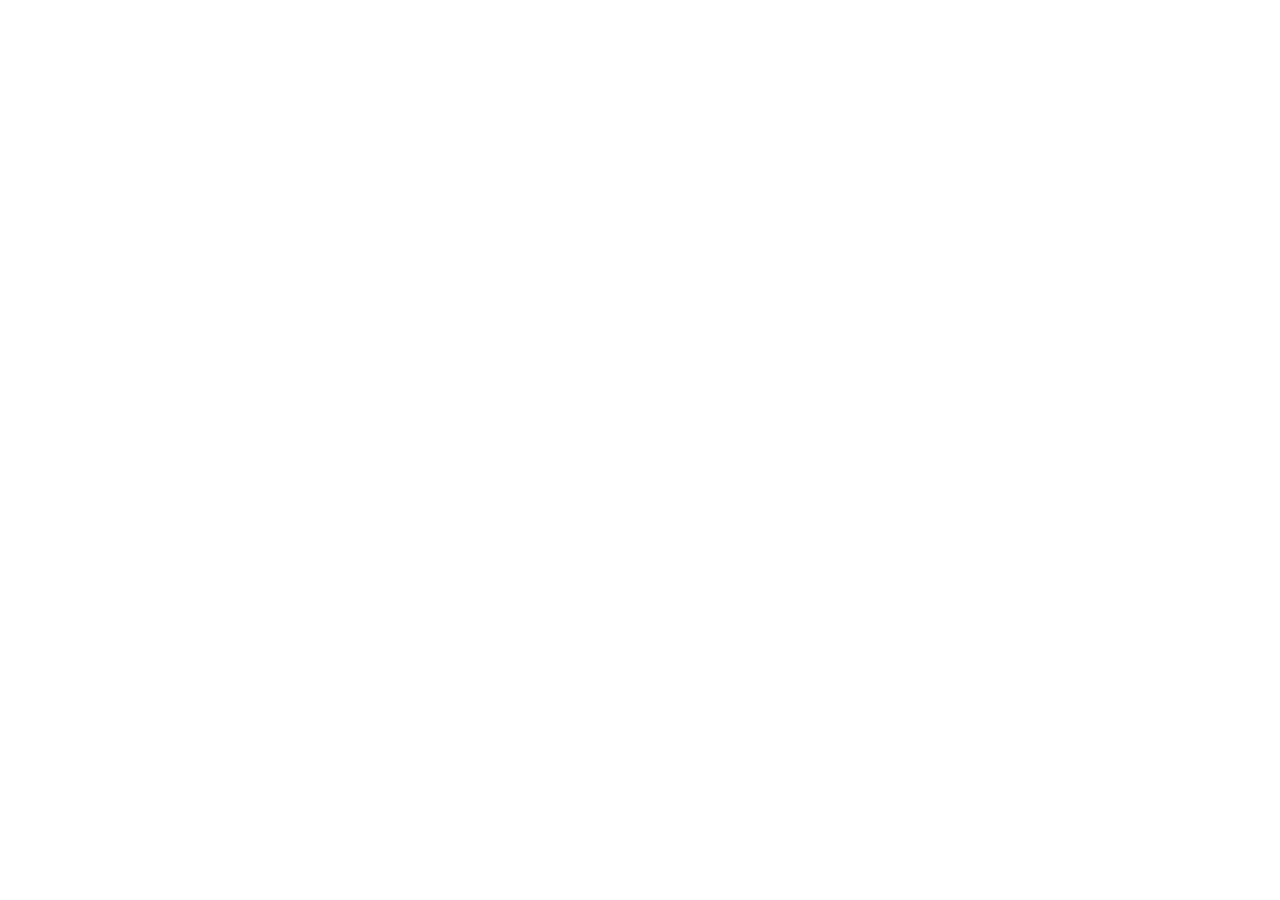
==== index.html @ b15edbd6 "Add files via upload" ====
<!DOCTYPE html>
<html lang="en">
<head>
    <meta charset="UTF-8">
    <meta http-equiv="X-UA-Compatible" content="IE=edge">
    <meta name="viewport" content="width=device-width, initial-scale=1.0">
    <title>Document</title>
    <link rel="stylesheet" href="style.css">
</head>
<body>
    
</body>
</html>
---- style.css ----
:root{ 
    --azul : #2b2d42ff;
    --cinza: #8d99aeff;
    --platina: #edf2f4ff;
    --vemelho: #ef233cff;
}
body{
    background: var(cinza)
}
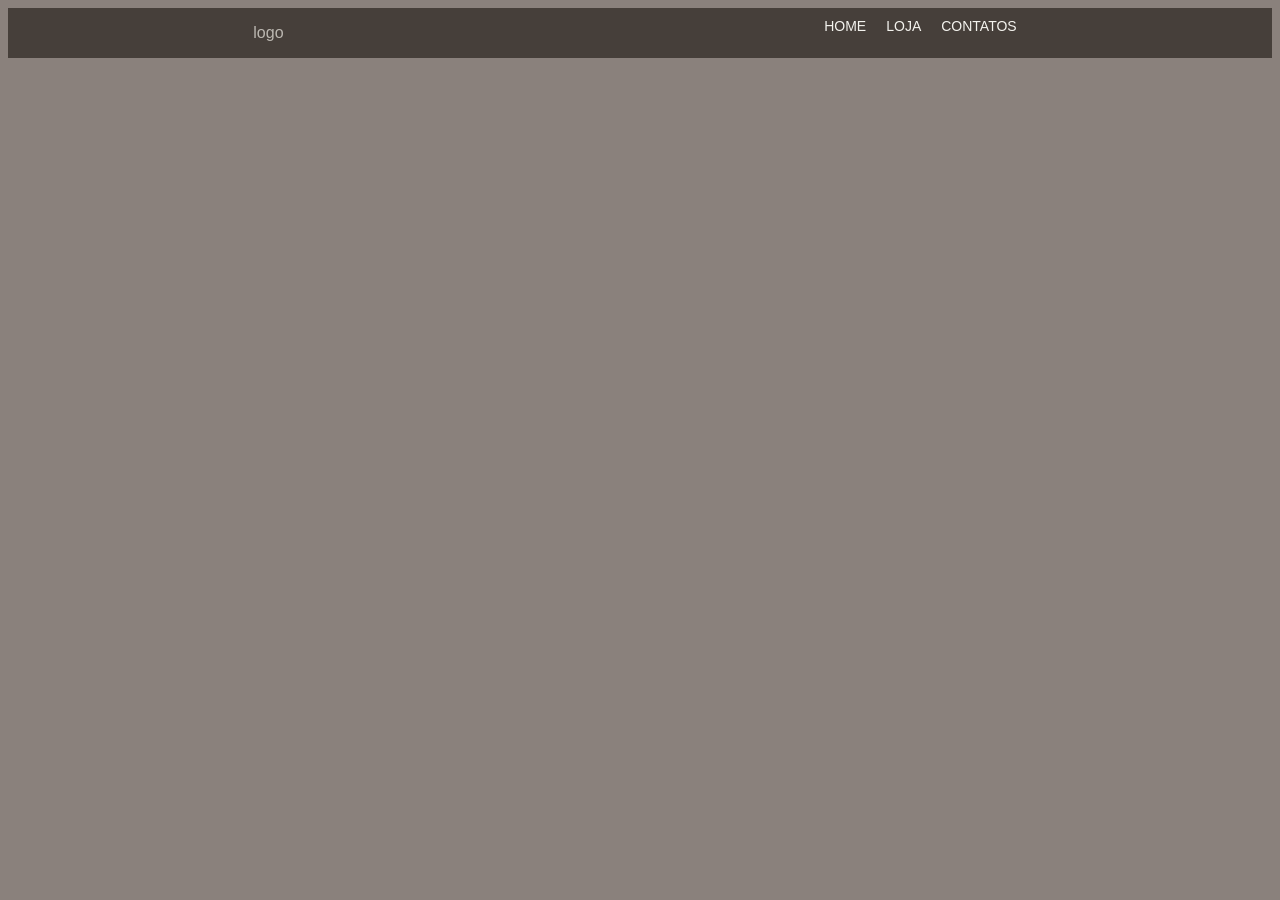
==== commit a44f89ed: "Add files via upload" ====
--- a/index.html
+++ b/index.html
@@ -1,13 +1,29 @@
 <!DOCTYPE html>
-<html lang="en">
+<html lang="pt-br">
+
 <head>
     <meta charset="UTF-8">
     <meta http-equiv="X-UA-Compatible" content="IE=edge">
     <meta name="viewport" content="width=device-width, initial-scale=1.0">
-    <title>Document</title>
+    <title>Blog de ciências</title>
     <link rel="stylesheet" href="style.css">
 </head>
+
 <body>
-    
+    <header>
+        <div>
+            <p>logo</p>
+        </div>
+        <div>
+            <ul class="menu">
+                <li>Home</li>
+                <li>Loja</li>
+                <li>Contatos</li>
+            </ul>
+        </div>
+    </header>
+    <main></main>
+    <footer></footer>
 </body>
+
 </html>
--- a/style.css
+++ b/style.css
@@ -1,12 +1,39 @@
-:root{ 
-    --azul : #2b2d42ff;
-    --cinza: #8d99aeff;
-    --platina: #edf2f4ff;
-    --vemelho: #ef233cff;
-}
-body{
-    background: var(cinza)
+@import url('https://fonts.googleapis.com/css2?family=Bebas+Neue&family=Titillium+Web:ital,wght@0,200;0,300;0,400;0,600;0,700;0,900;1,200;1,300;1,400;1,600;1,700&display=swap');
+
+;
+
+* {
+    margin: 0;
+    padding: 0;
 }
 
+:root {
+    --cinza-chumbo: #463f3aff;
+    --cinza-verde: #8a817cff;
+    --prata: #bcb8b1ff;
+    --branco: #f4f3eeff;
+    --titulo: "Montenegrin Gothic One", serif;
+    --texto: "Raleway", sans-serif;
+}
 
+body {
+    background: var(--cinza-verde);
+    font-family: var(--texto);
+}
 
+header {
+    background-color: var(--cinza-chumbo);
+    display: flex;
+    justify-content: space-around;
+    color: var(--prata);
+}
+
+.menu {
+    display: flex;
+    list-style: none;
+    gap: 20px;
+    margin: 10px;
+    color: var(--branco);
+    text-transform: uppercase;
+    font-size: 14px;
+}
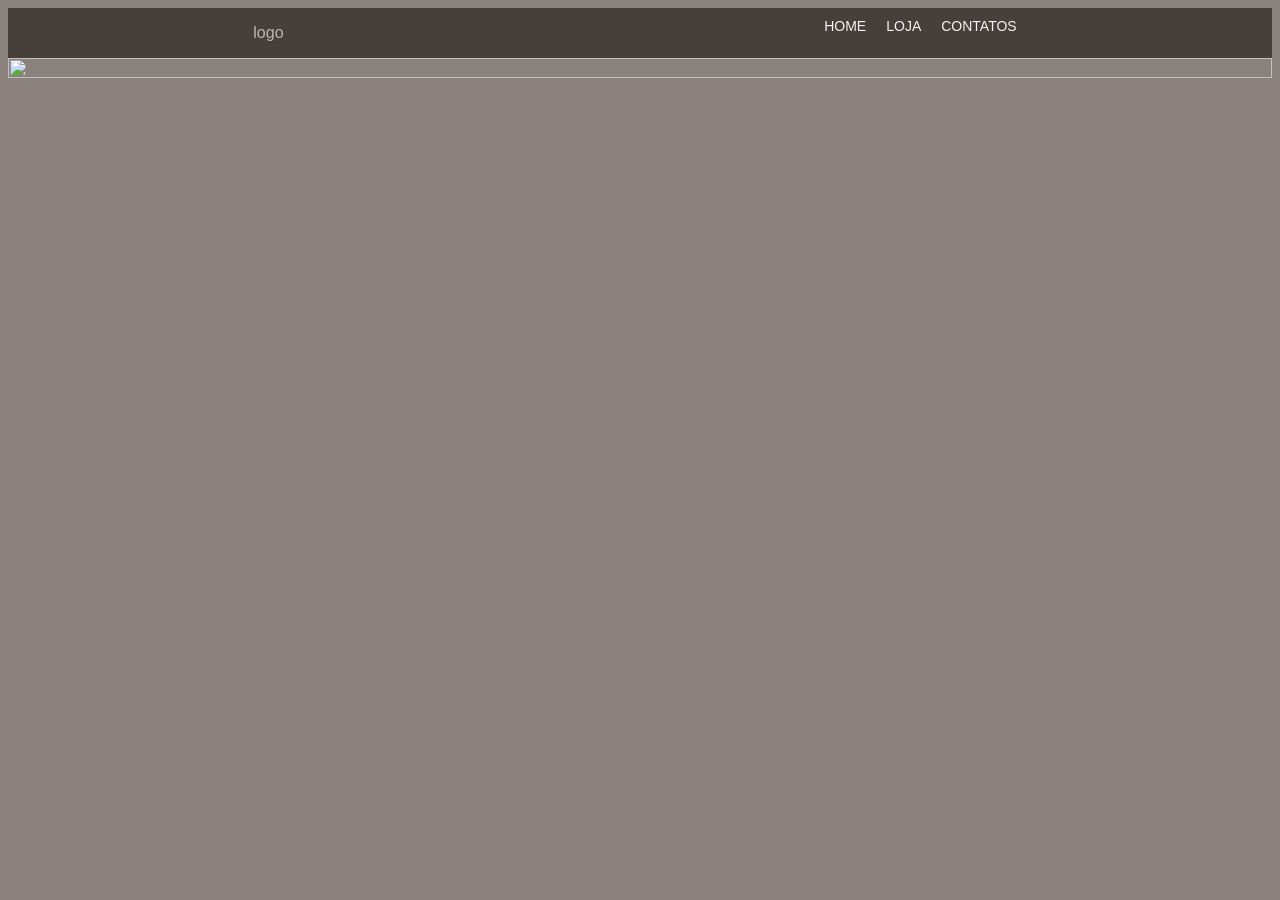
==== commit 33656dcf: "Add files via upload" ====
--- a/index.html
+++ b/index.html
@@ -22,7 +22,9 @@
             </ul>
         </div>
     </header>
-    <main></main>
+    <main>
+      <img class="img-capa" src="img/resenha.jpeg." 
+    </main>
     <footer></footer>
 </body>
 
--- a/style.css
+++ b/style.css
@@ -8,8 +8,8 @@
 }
 
 :root {
-    --cinza-chumbo: #463f3aff;
-    --cinza-verde: #8a817cff;
+    --chumbo: #463f3aff;
+    --cinza: #8a817cff;
     --prata: #bcb8b1ff;
     --branco: #f4f3eeff;
     --titulo: "Montenegrin Gothic One", serif;
@@ -17,12 +17,12 @@
 }
 
 body {
-    background: var(--cinza-verde);
+    background: var(--cinza);
     font-family: var(--texto);
 }
 
 header {
-    background-color: var(--cinza-chumbo);
+    background-color: var(--chumbo);
     display: flex;
     justify-content: space-around;
     color: var(--prata);
@@ -36,4 +36,8 @@
     color: var(--branco);
     text-transform: uppercase;
     font-size: 14px;
+}
+.img-capa{
+width: 100%;
+height: 10%;
 }
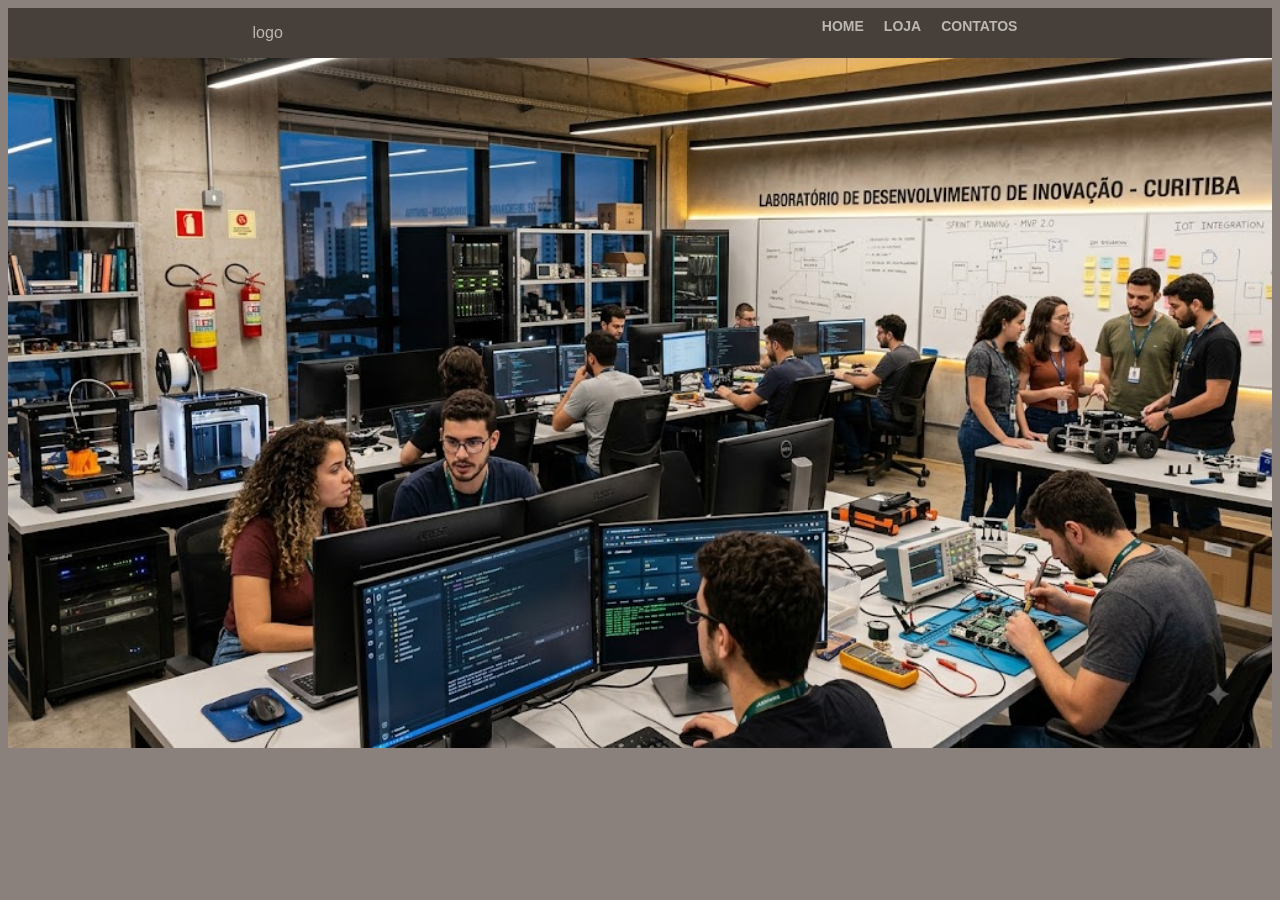
==== commit 4b12fc39: "Add files via upload" ====
--- a/index.html
+++ b/index.html
@@ -16,14 +16,14 @@
         </div>
         <div>
             <ul class="menu">
-                <li>Home</li>
-                <li>Loja</li>
-                <li>Contatos</li>
+               <a href="#"></href> <li>Home</li></a>
+               <a href="#"><li>Loja</li></li></a>
+               <a href="#"><li>Contatos</li></li></a>
             </ul>
         </div>
     </header>
     <main>
-      <img class="img-capa" src="img/resenha.jpeg." 
+        <img class="img-capa" src="img/resenha.jpeg" alt="uhgiug">
     </main>
     <footer></footer>
 </body>
--- a/style.css
+++ b/style.css
@@ -11,7 +11,7 @@
     --chumbo: #463f3aff;
     --cinza: #8a817cff;
     --prata: #bcb8b1ff;
-    --branco: #f4f3eeff;
+    --verde: rgb(238, 244, 238);
     --titulo: "Montenegrin Gothic One", serif;
     --texto: "Raleway", sans-serif;
 }
@@ -33,11 +33,23 @@
     list-style: none;
     gap: 20px;
     margin: 10px;
-    color: var(--branco);
+    color: var(-verde-);
     text-transform: uppercase;
     font-size: 14px;
 }
-.img-capa{
-width: 100%;
-height: 10%;
+
+.menu a {
+    text-decoration: none;
+    color: var(--prata);
+    font-weight: bold;
+}
+
+.menu a:hover {
+    color: var(--prata);
+    transition: 1s;
+}
+
+.img-capa {
+    width: 100%;
+    height: 10%;
 }
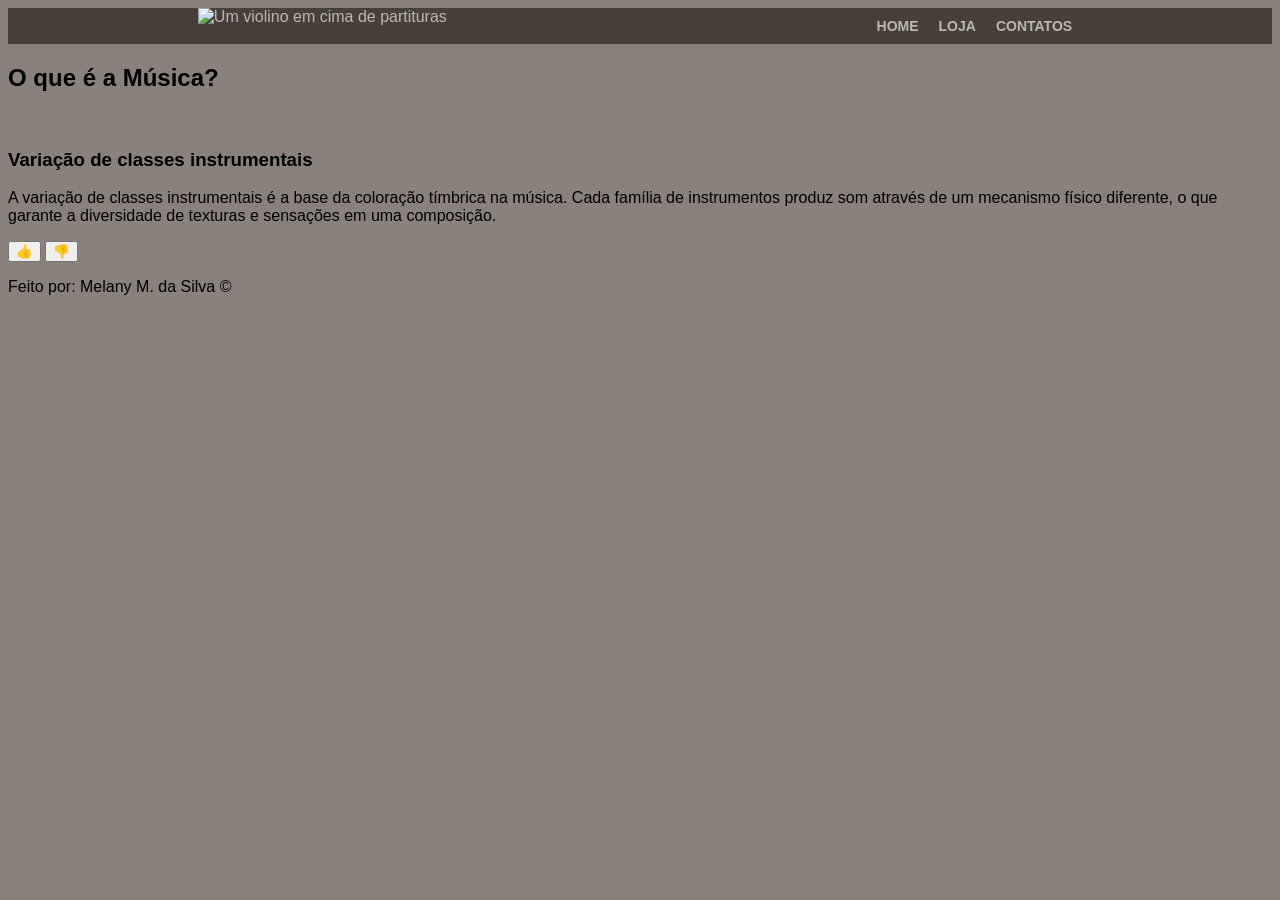
==== commit 74d4aa17: "Add files via upload" ====
--- a/index.html
+++ b/index.html
@@ -3,29 +3,46 @@
 
 <head>
     <meta charset="UTF-8">
-    <meta http-equiv="X-UA-Compatible" content="IE=edge">
     <meta name="viewport" content="width=device-width, initial-scale=1.0">
-    <title>Blog de ciências</title>
+    <title>Blog de Música</title>
     <link rel="stylesheet" href="style.css">
 </head>
 
 <body>
     <header>
         <div>
-            <p>logo</p>
+            <img class="logo" src="img/logo.jpg" alt="Um violino em cima de partituras">
         </div>
         <div>
             <ul class="menu">
-               <a href="#"></href> <li>Home</li></a>
-               <a href="#"><li>Loja</li></li></a>
-               <a href="#"><li>Contatos</li></li></a>
+                <a href="#"></li> Home </li></a>
+                <a href="#"></li> Loja </li></a>
+                <a href="#"></li> Contatos </li></a>
             </ul>
         </div>
     </header>
+
     <main>
-        <img class="img-capa" src="img/resenha.jpeg" alt="uhgiug">
+        <h2>O que é a Música?</h2>
+        <div class="noticias">
+            <div class="card">
+                <img src="" alt="">
+                <h3>Variação de classes instrumentais</h3>
+                <p>A variação de classes instrumentais é a base da coloração tímbrica na música. Cada família de instrumentos produz som através de um mecanismo físico diferente, o que garante a diversidade de texturas e sensações em uma composição.</p>
+                <div class="botoes">
+                    <button>👍</button>
+                    <button>👎</button>
+                </div>
+                <a href="Saiba mais ..."></a>
+
+            </div>
+        </div>
     </main>
-    <footer></footer>
+
+    <footer>
+        <p> Feito por: Melany M. da Silva ©</p>
+    </footer>
+
 </body>
 
 </html>
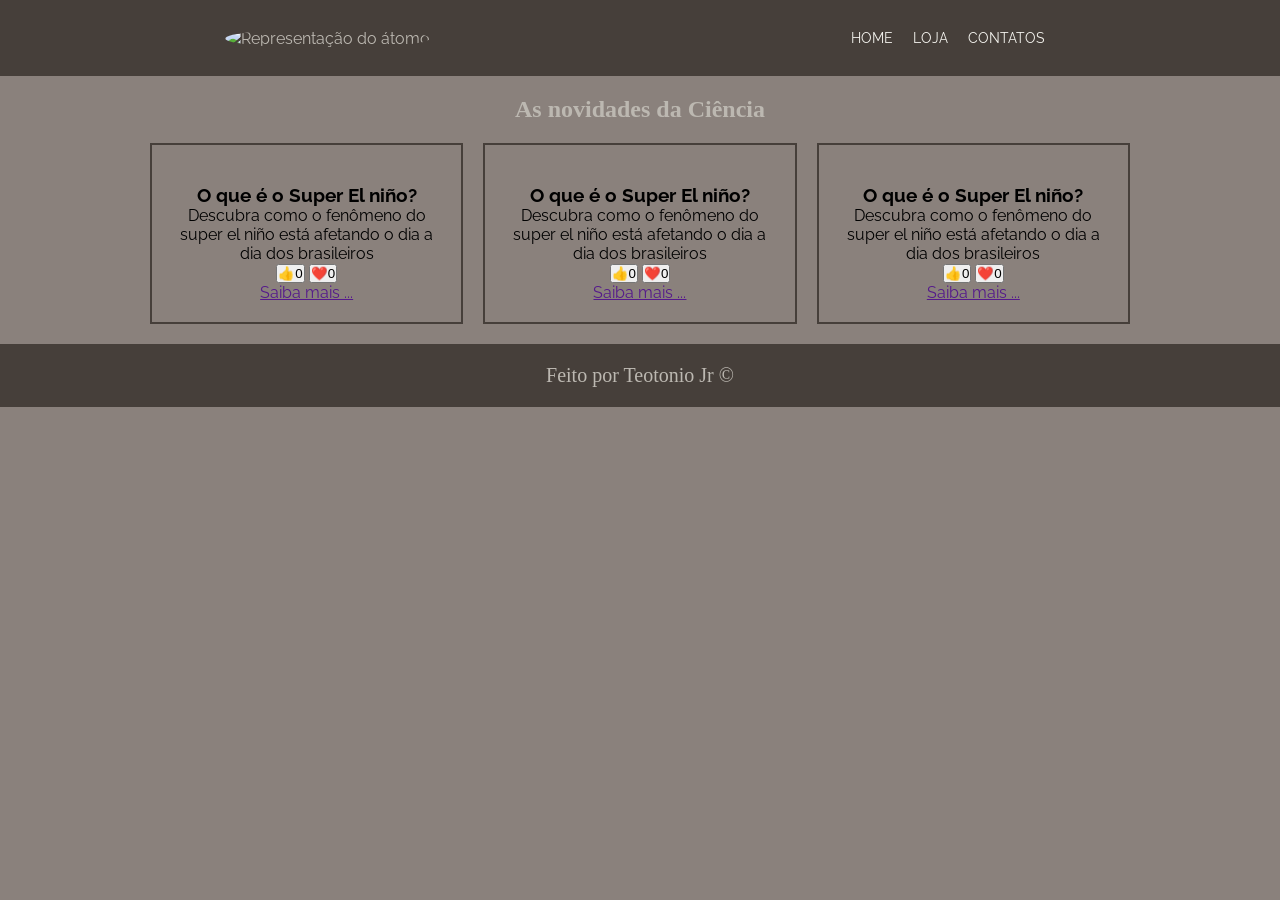
==== commit 6a479b69: "Add files via upload" ====
--- a/index.html
+++ b/index.html
@@ -1,48 +1,85 @@
-<!DOCTYPE html>
-<html lang="pt-br">
-
-<head>
-    <meta charset="UTF-8">
-    <meta name="viewport" content="width=device-width, initial-scale=1.0">
-    <title>Blog de Música</title>
-    <link rel="stylesheet" href="style.css">
-</head>
-
-<body>
-    <header>
-        <div>
-            <img class="logo" src="img/logo.jpg" alt="Um violino em cima de partituras">
-        </div>
-        <div>
-            <ul class="menu">
-                <a href="#"></li> Home </li></a>
-                <a href="#"></li> Loja </li></a>
-                <a href="#"></li> Contatos </li></a>
-            </ul>
-        </div>
-    </header>
-
-    <main>
-        <h2>O que é a Música?</h2>
-        <div class="noticias">
-            <div class="card">
-                <img src="" alt="">
-                <h3>Variação de classes instrumentais</h3>
-                <p>A variação de classes instrumentais é a base da coloração tímbrica na música. Cada família de instrumentos produz som através de um mecanismo físico diferente, o que garante a diversidade de texturas e sensações em uma composição.</p>
-                <div class="botoes">
-                    <button>👍</button>
-                    <button>👎</button>
-                </div>
-                <a href="Saiba mais ..."></a>
-
-            </div>
-        </div>
-    </main>
-
-    <footer>
-        <p> Feito por: Melany M. da Silva ©</p>
-    </footer>
-
-</body>
-
+<!DOCTYPE html>
+<html lang="pt-br">
+
+<head>
+    <meta charset="UTF-8">
+    <meta name="viewport" content="width=device-width, initial-scale=1.0">
+    <title>Blog de ciências</title>
+    <link rel="stylesheet" href="style.css">
+</head>
+
+<body>
+    <header>
+        <div>
+            <img class="logo" src="img/logo.png" alt="Representação do átomo">
+        </div>
+        <div>
+            <ul class="menu">
+                <li>Home</li>
+                <li>Loja</li>
+                <li>Contatos</li>
+            </ul>
+        </div>
+    </header>
+    <main>
+        <h2 class="titulo-noticias">As novidades da Ciência</h2>
+        <div class="noticias">
+            <div class="card">
+                <img src="" alt="">
+                <h3>O que é o Super El niño?</h3>
+                <p> Descubra como o fenômeno do 
+                    super el niño está afetando o dia
+                    a dia dos brasileiros
+                </p>
+                <div class="botoes">
+                    <button class="botao-curtida">👍<span>0</span></button>
+                    <button class="botao-amei">❤️<span>0</span></button>
+                </div>
+                <a href=""> Saiba mais ... </a>
+            </div>
+            <div class="card">
+                <img src="" alt="">
+                <h3>O que é o Super El niño?</h3>
+                <p> Descubra como o fenômeno do 
+                    super el niño está afetando o dia
+                    a dia dos brasileiros
+                </p>
+                <div class="botoes">
+                    <button class="botao-curtida">👍<span>0</span></button>
+                    <button class="botao-amei">❤️<span>0</span></button>
+                </div>
+                <a href=""> Saiba mais ... </a>
+            </div>
+            <div class="card">
+                <img src="" alt="">
+                <h3>O que é o Super El niño?</h3>
+                <p> Descubra como o fenômeno do 
+                    super el niño está afetando o dia
+                    a dia dos brasileiros
+                </p>
+                <div class="botoes">
+                    <button class="botao-curtida">👍<span>0</span></button>
+                    <button class="botao-amei">❤️<span>0</span></button>
+                </div>
+                <a href=""> Saiba mais ... </a>
+            </div>
+        </div>    
+    </main>
+
+    <footer>
+        <p> Feito por Teotonio Jr ©</p>
+    </footer>
+</body>
+<script>
+    const botoes = document.querySelectorAll('.botao-curtida');
+    botoes.forEach(botao => {
+    botao.addEventListener('click', botaoClicado);
+    });
+
+    function botaoClicado(){
+        console.log('Botao clicado')
+        let texto = event.currentTarget.querySelector('span');
+        texto.textContent++
+    }
+</script>
 </html>
--- a/style.css
+++ b/style.css
@@ -1,55 +1,98 @@
-@import url('https://fonts.googleapis.com/css2?family=Bebas+Neue&family=Titillium+Web:ital,wght@0,200;0,300;0,400;0,600;0,700;0,900;1,200;1,300;1,400;1,600;1,700&display=swap');
+@import url('https://fonts.googleapis.com/css2?family=Montenegrin+Gothic+One&family=Raleway:ital,wght@0,100..900;1,100..900&display=swap');
 
-;
-
-* {
+*{
     margin: 0;
     padding: 0;
 }
 
-:root {
-    --chumbo: #463f3aff;
-    --cinza: #8a817cff;
+:root{
+    --cinza-chumbo: #463f3aff;
+    --cinza-verde: #8a817cff;
     --prata: #bcb8b1ff;
-    --verde: rgb(238, 244, 238);
+    --branco: #f4f3eeff; 
     --titulo: "Montenegrin Gothic One", serif;
-    --texto: "Raleway", sans-serif;
+    --texto:  "Raleway", sans-serif;
 }
 
-body {
-    background: var(--cinza);
+body{
+    background: var(--cinza-verde);
     font-family: var(--texto);
 }
-
-header {
-    background-color: var(--chumbo);
+header{
+    background-color: var(--cinza-chumbo);
     display: flex;
     justify-content: space-around;
-    color: var(--prata);
+    align-items: center;
+    color: var(--prata  );
+    padding: 20px;
 }
-
-.menu {
+.logo{
+    width: 10%;
+    border-radius: 100%;
+}
+.menu{
     display: flex;
     list-style: none;
     gap: 20px;
     margin: 10px;
-    color: var(-verde-);
+    color: var(--branco);
     text-transform: uppercase;
     font-size: 14px;
 }
-
-.menu a {
-    text-decoration: none;
+.titulo-noticias{
+    font-family: var(--titulo);
+    font-size: 24px;
     color: var(--prata);
-    font-weight: bold;
+    text-align: center;
+    margin-top: 20px;
+}
+.noticias{
+    margin: 20px 150px;
+    display: grid;
+    grid-template-columns: repeat(3, minmax(0, 1fr));
+    gap: 20px;
+}
+.card{
+    border: 2px solid var(--cinza-chumbo) ;
+    padding: 20px;
+    text-align: center;
+}
+.card:hover{
+    background-color: var(--cinza-chumbo);
+    color: var(--branco);
+    border-color: var(--branco);
+    transition: background-color 0.5s, color 0.5s, boder-color 0.5s;
+    box-shadow: 0px 4px 8px var(--cinza-chumbo);
 }
 
-.menu a:hover {
+footer{
+    background-color: var(--cinza-chumbo);
     color: var(--prata);
-    transition: 1s;
+    font-family: var(--titulo);
+    font-size: 20px;
+    padding: 20px;
+    text-align: center;
 }
 
-.img-capa {
+/* noticias */
+ 
+.img-capa{
     width: 100%;
     height: 10%;
-}+}
+.conteudo{
+    margin: 30px;
+    border: 2px solid var(--cinza-chumbo);
+    padding: 30px;
+    text-align: center;
+}
+.conteudo-titulo{
+    font-family: var(--titulo);
+    font-size: 24px;
+    padding-bottom: 20px ;
+    color: var(--branco);
+}
+.conteudo-texto{
+    font-family: var(--texto);
+    font-size: 14px;
+}
